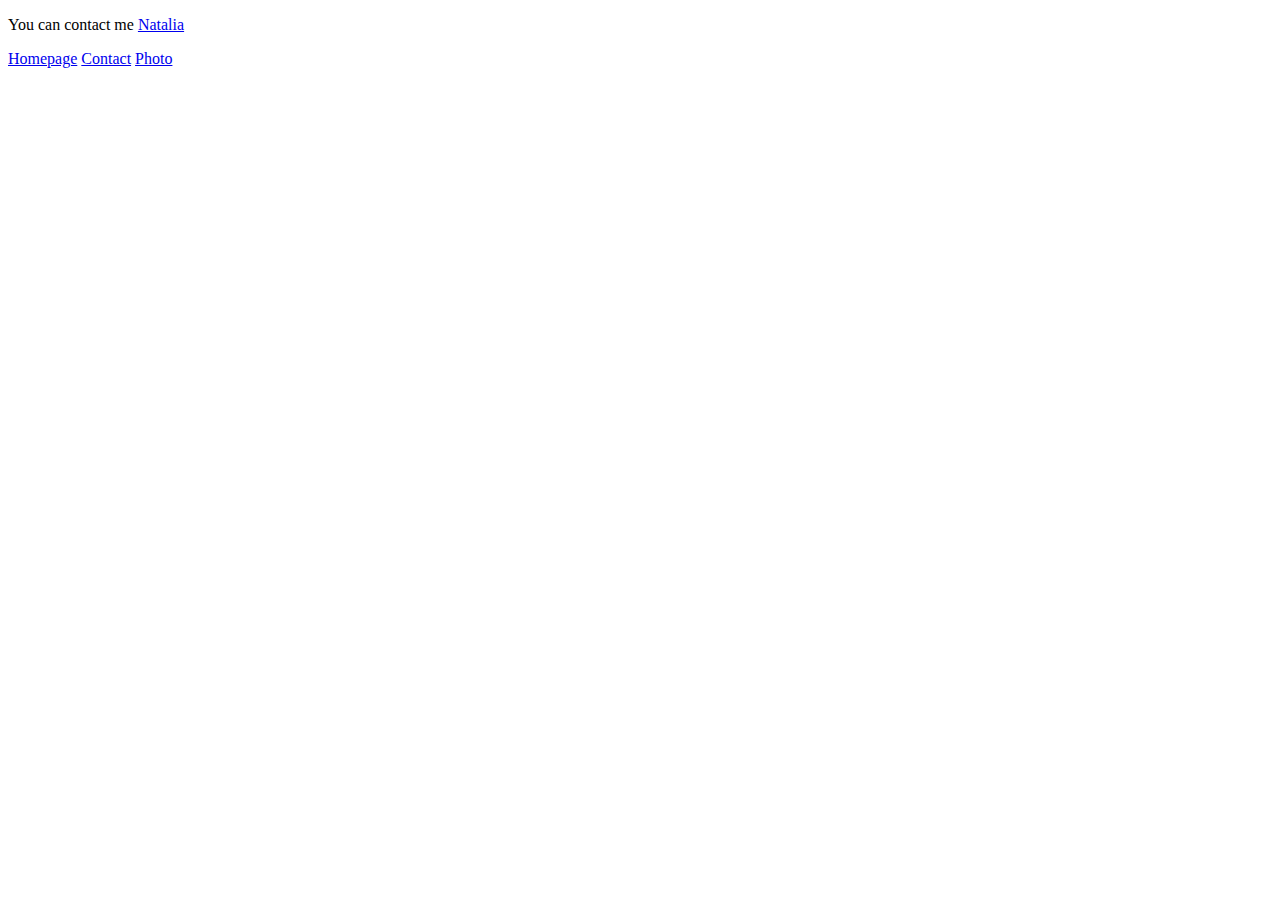
==== contact.html @ 75361528 "created initial structure" ====
<!DOCTYPE html>
<html lang="en">
  <head>
    <meta charset="UTF-8" />
    <meta http-equiv="X-UA-Compatible" content="IE=edge" />
    <meta name="viewport" content="width=device-width, initial-scale=1.0" />
    <link
      href="https://cdn.jsdelivr.net/npm/bootstrap@5.2.2/dist/css/bootstrap.min.css"
      rel="stylesheet"
      integrity="sha384-Zenh87qX5JnK2Jl0vWa8Ck2rdkQ2Bzep5IDxbcnCeuOxjzrPF/et3URy9Bv1WTRi"
      crossorigin="anonymous"
    />
    <link rel="stylesheet" href="styles/styles.css" />
    <title>Contact</title>
  </head>
  <body>
    <p>You can contact me <a href="mailto:natasha@ukr.net">Natalia</a></p>

    <a href="/index.html">Homepage</a>
    <a href="/contact.html">Contact</a>
    <a href="/photo.html">Photo</a>
  </body>
</html>
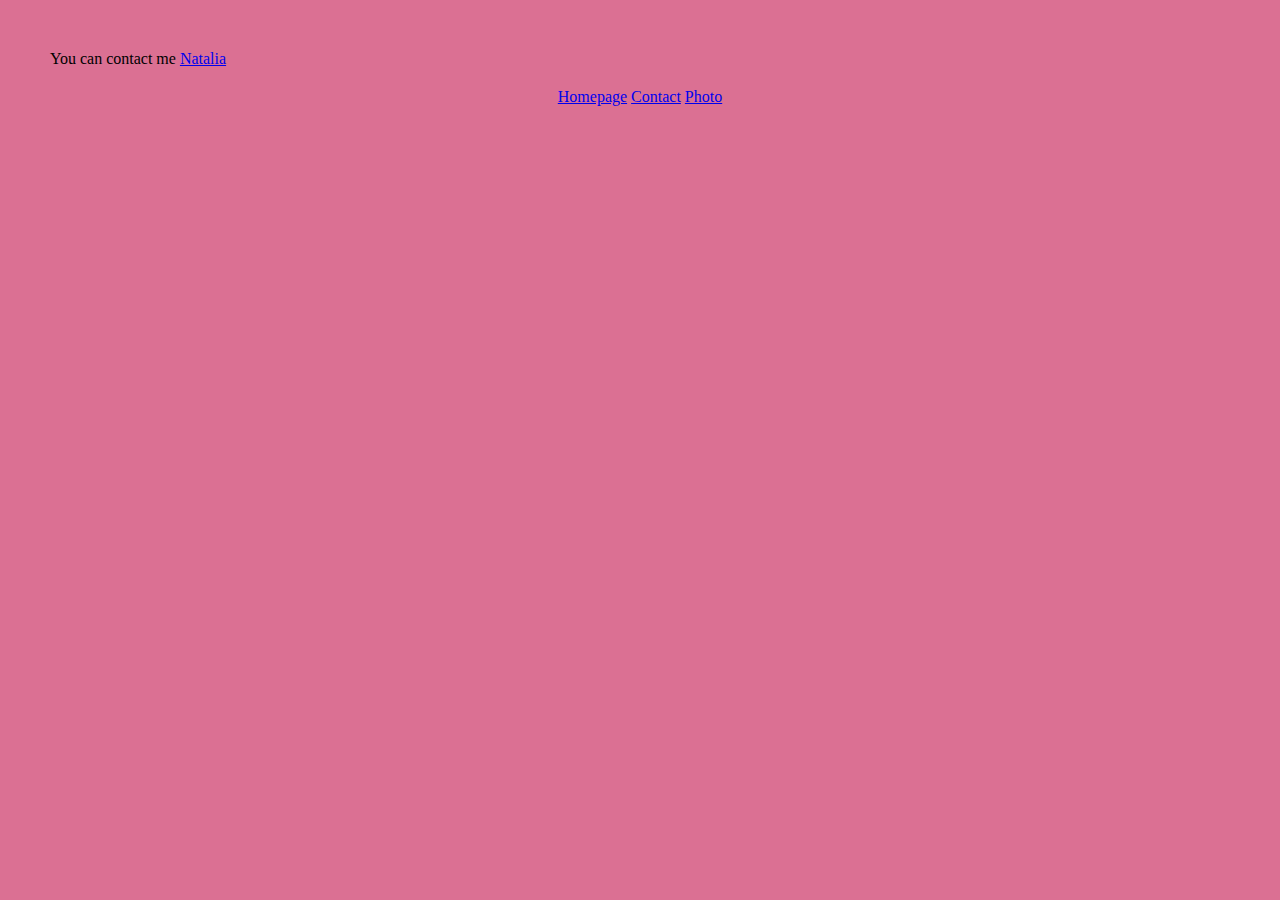
==== commit 95c8c5df: "added styling" ====
--- a/contact.html
+++ b/contact.html
@@ -15,9 +15,10 @@
   </head>
   <body>
     <p>You can contact me <a href="mailto:natasha@ukr.net">Natalia</a></p>
-
-    <a href="/index.html">Homepage</a>
-    <a href="/contact.html">Contact</a>
-    <a href="/photo.html">Photo</a>
+    <footer>
+      <a href="/">Homepage</a>
+      <a href="/contact.html">Contact</a>
+      <a href="/photo.html">Photo</a>
+    </footer>
   </body>
 </html>
--- a/styles/styles.css
+++ b/styles/styles.css
@@ -0,0 +1,19 @@
+body {
+  background-color: palevioletred;
+  margin: 50px;
+}
+
+h1 {
+  text-align: center;
+}
+
+.photo {
+  max-width: 80%;
+  display: block;
+  margin: 30px auto;
+}
+
+footer {
+  margin: 20px;
+  text-align: center;
+}
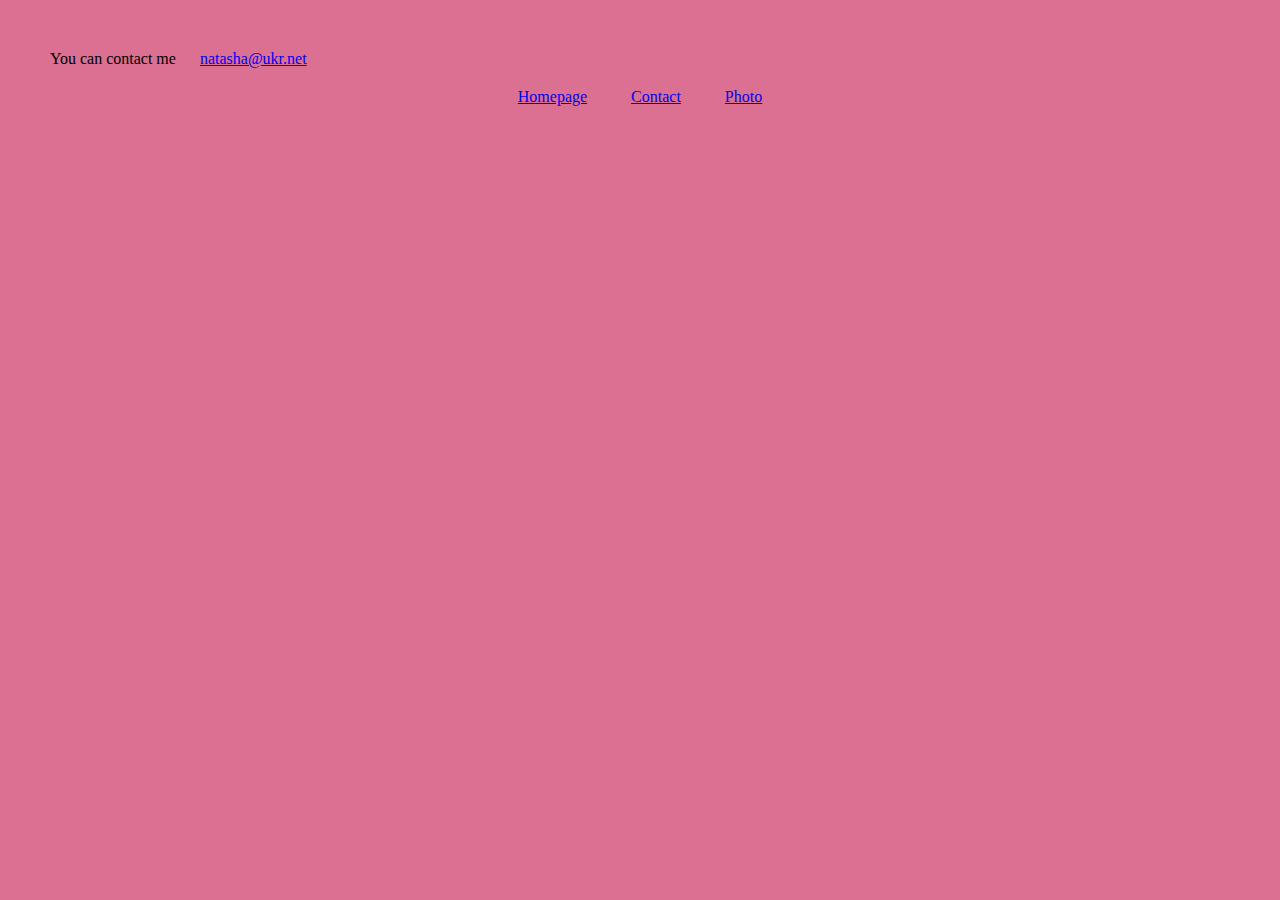
==== commit ca050540: "SEO optimization" ====
--- a/contact.html
+++ b/contact.html
@@ -11,10 +11,13 @@
       crossorigin="anonymous"
     />
     <link rel="stylesheet" href="styles/styles.css" />
-    <title>Contact</title>
+    <title>Contact us - Croissant.com</title>
   </head>
   <body>
-    <p>You can contact me <a href="mailto:natasha@ukr.net">Natalia</a></p>
+    <p>
+      You can contact me
+      <a href="mailto:natasha@ukr.net" title="our email">natasha@ukr.net</a>
+    </p>
     <footer>
       <a href="/">Homepage</a>
       <a href="/contact.html">Contact</a>
--- a/styles/styles.css
+++ b/styles/styles.css
@@ -17,3 +17,6 @@
   margin: 20px;
   text-align: center;
 }
+a {
+  margin: 20px;
+}
